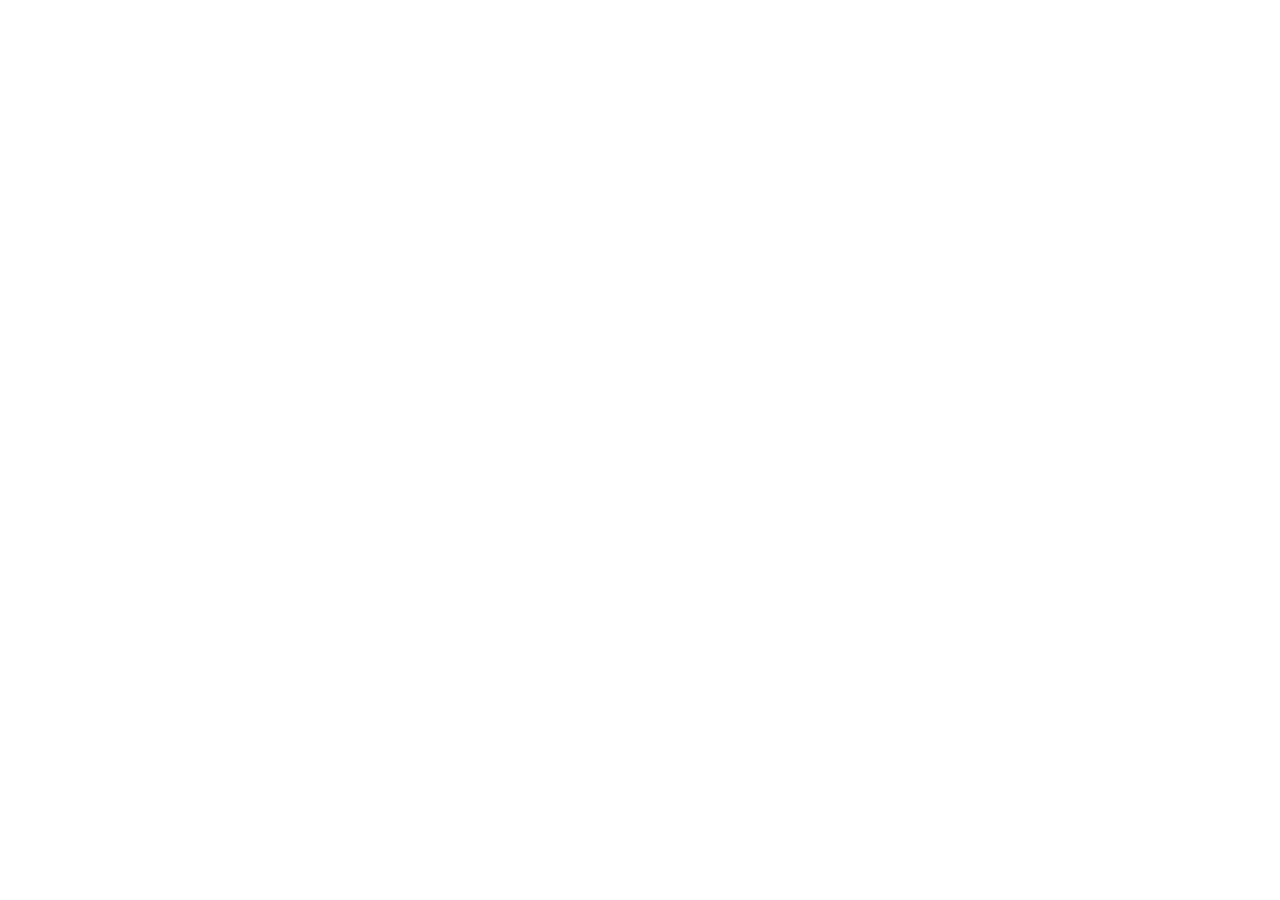
==== hangman/index.html @ d0f75a4d "Finished hangman script, now moving to app" ====
<!DOCTYPE html>
<html lang="en">
<head>
    <meta charset="UTF-8">
    <meta name="viewport" content="width=device-width, initial-scale=1.0">
    <meta http-equiv="X-UA-Compatible" content="ie=edge">
    <title>Document</title>
</head>
<body>
    <script src="app.js"></script>
</body>
</html>
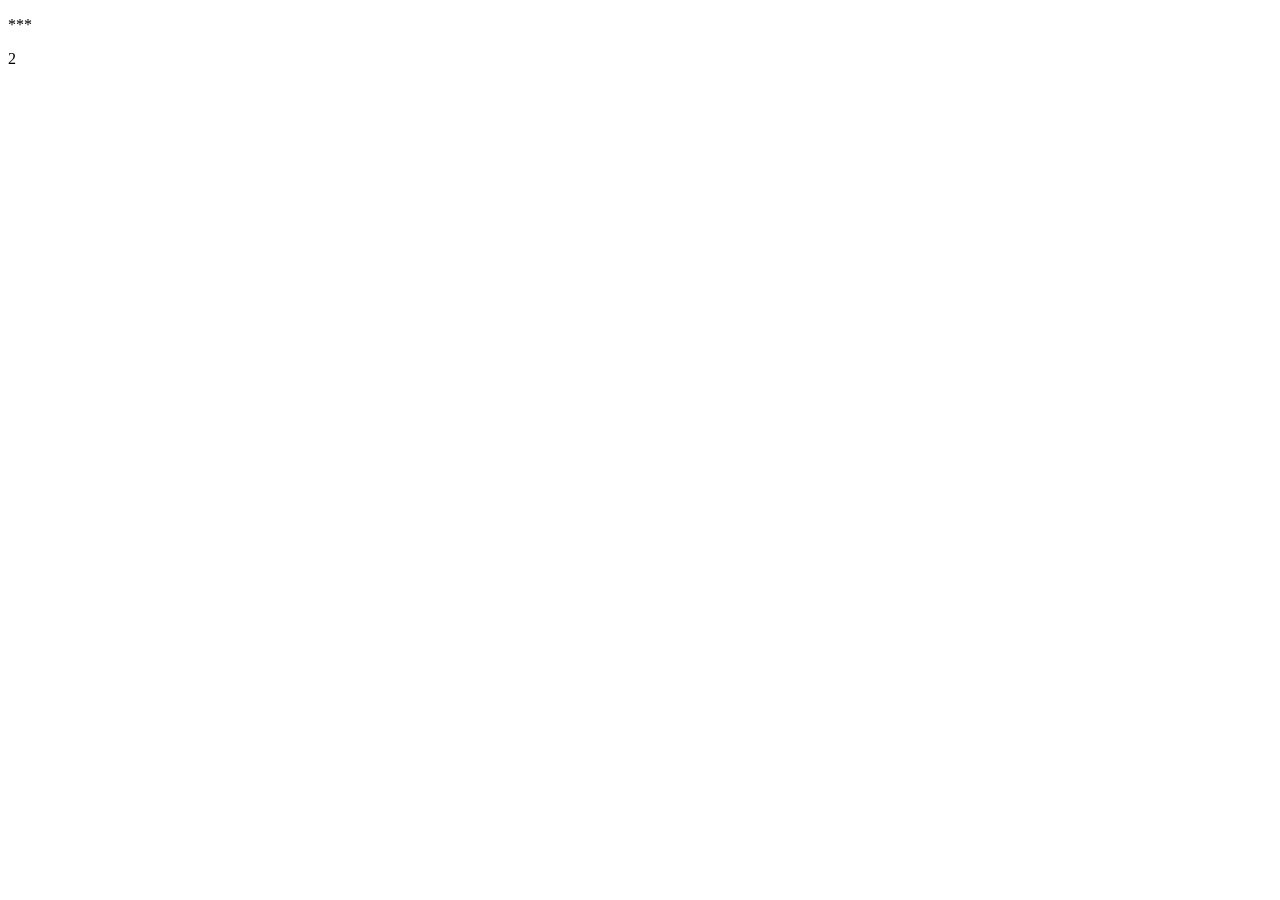
==== commit b59cd88f: "98. Hangman III (complete)" ====
--- a/hangman/index.html
+++ b/hangman/index.html
@@ -7,6 +7,11 @@
     <title>Document</title>
 </head>
 <body>
+    <p id="puzzle"></p>
+    <p id="guesses"></p>
+
+    <script src="hangman.js"></script>
     <script src="app.js"></script>
+
 </body>
 </html>
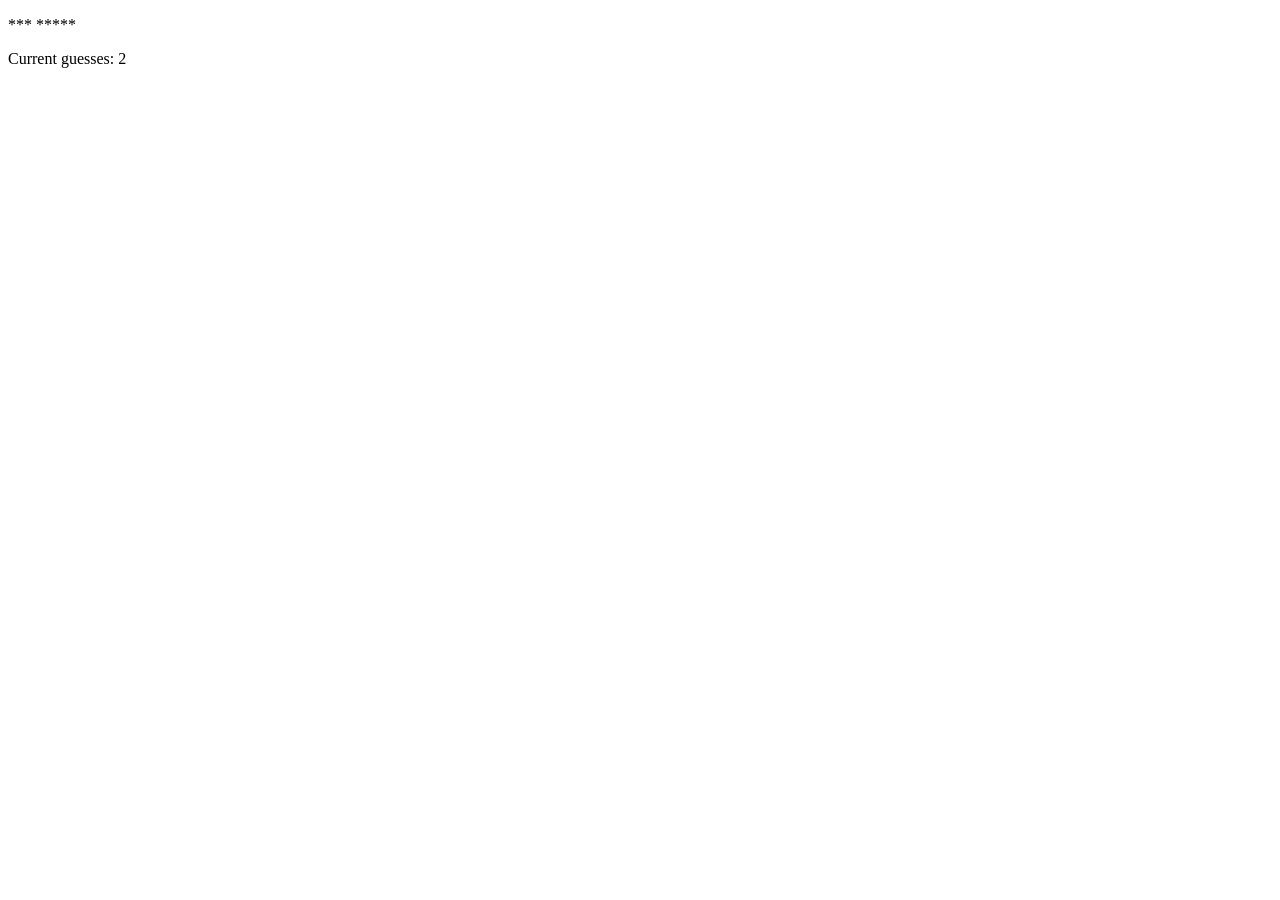
==== commit bf8a7722: "107. Callback abstraction" ====
--- a/hangman/index.html
+++ b/hangman/index.html
@@ -10,6 +10,7 @@
     <p id="puzzle"></p>
     <p id="guesses"></p>
 
+    <script src="requests.js"></script>
     <script src="hangman.js"></script>
     <script src="app.js"></script>
 
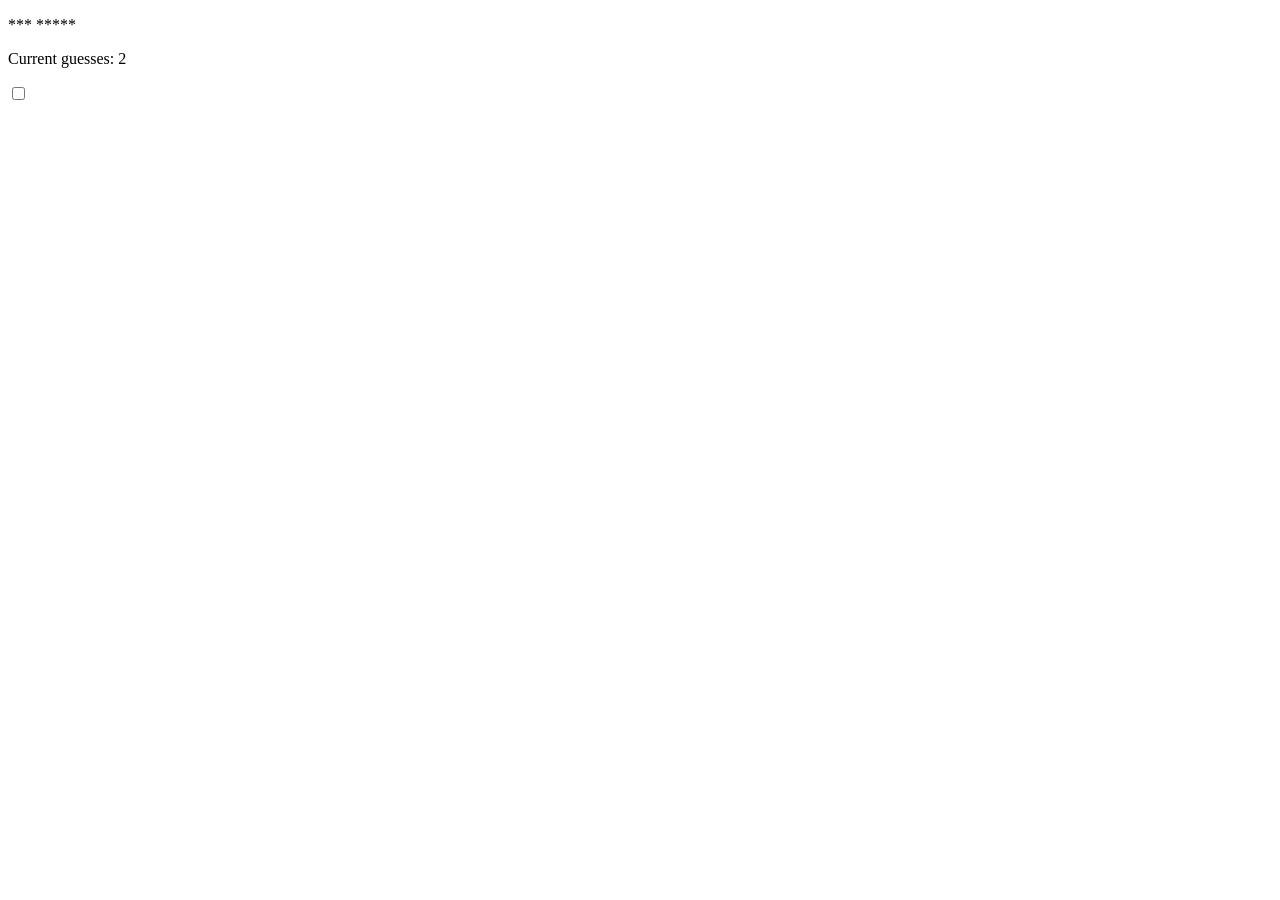
==== commit 5905b265: "(108) syncrhonous execution example" ====
--- a/hangman/index.html
+++ b/hangman/index.html
@@ -9,7 +9,7 @@
 <body>
     <p id="puzzle"></p>
     <p id="guesses"></p>
-
+    <input type="checkbox">
     <script src="requests.js"></script>
     <script src="hangman.js"></script>
     <script src="app.js"></script>
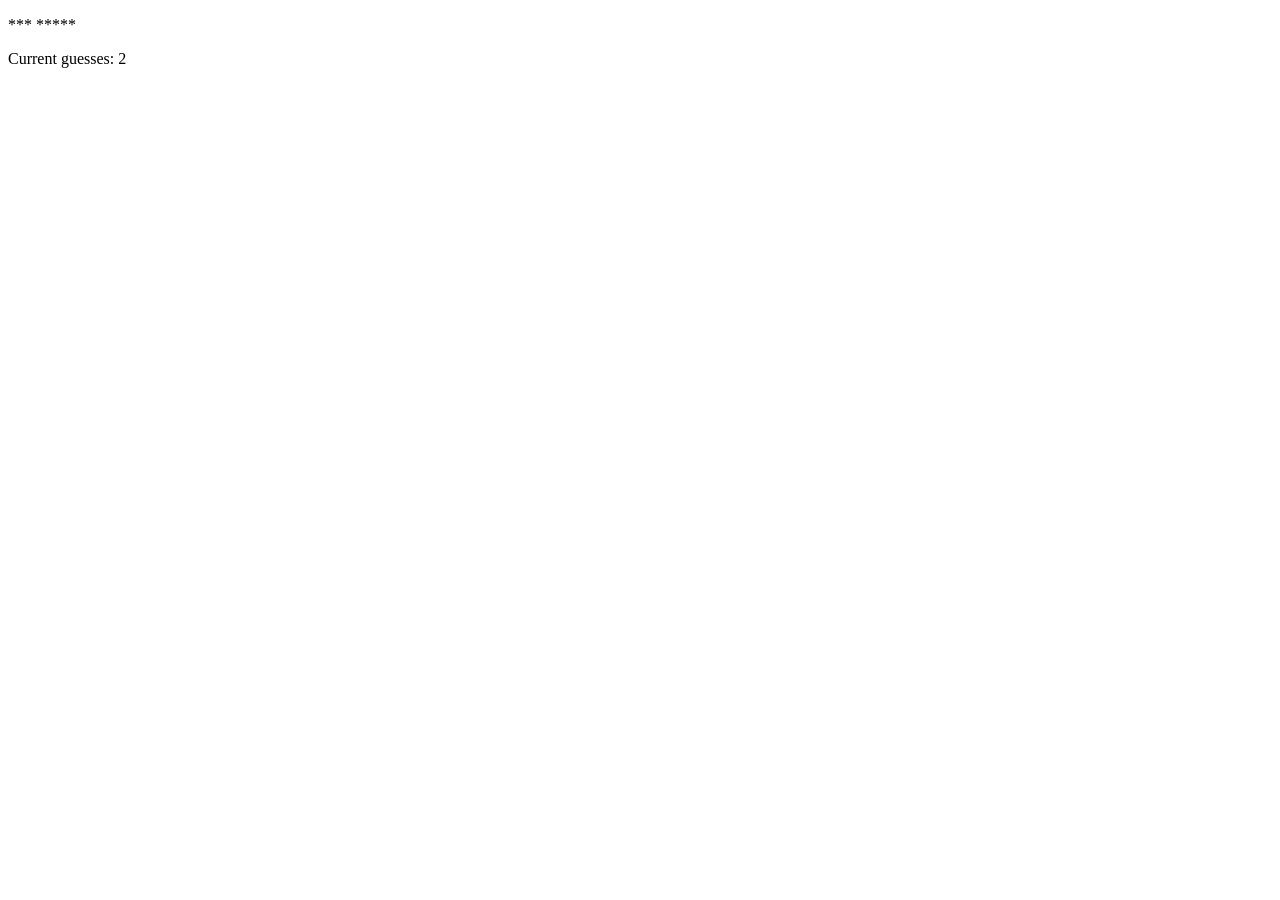
==== commit a381356a: "(109) Refactored restcountries api request as callback function" ====
--- a/hangman/index.html
+++ b/hangman/index.html
@@ -9,7 +9,6 @@
 <body>
     <p id="puzzle"></p>
     <p id="guesses"></p>
-    <input type="checkbox">
     <script src="requests.js"></script>
     <script src="hangman.js"></script>
     <script src="app.js"></script>
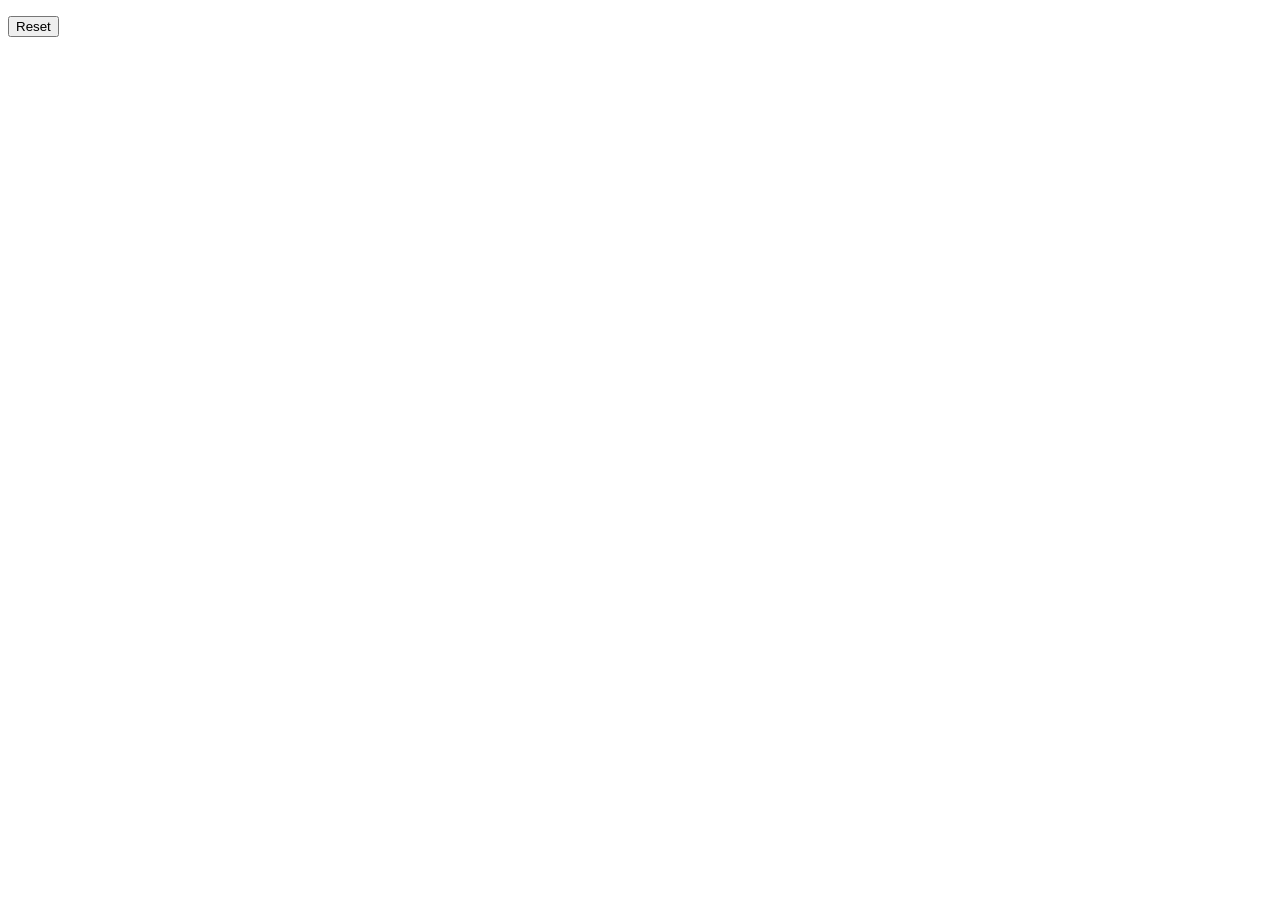
==== commit a3f7dccc: "(111-9) Promises module and async/await" ====
--- a/hangman/index.html
+++ b/hangman/index.html
@@ -9,6 +9,7 @@
 <body>
     <p id="puzzle"></p>
     <p id="guesses"></p>
+    <button id="reset">Reset</button>
     <script src="requests.js"></script>
     <script src="hangman.js"></script>
     <script src="app.js"></script>
